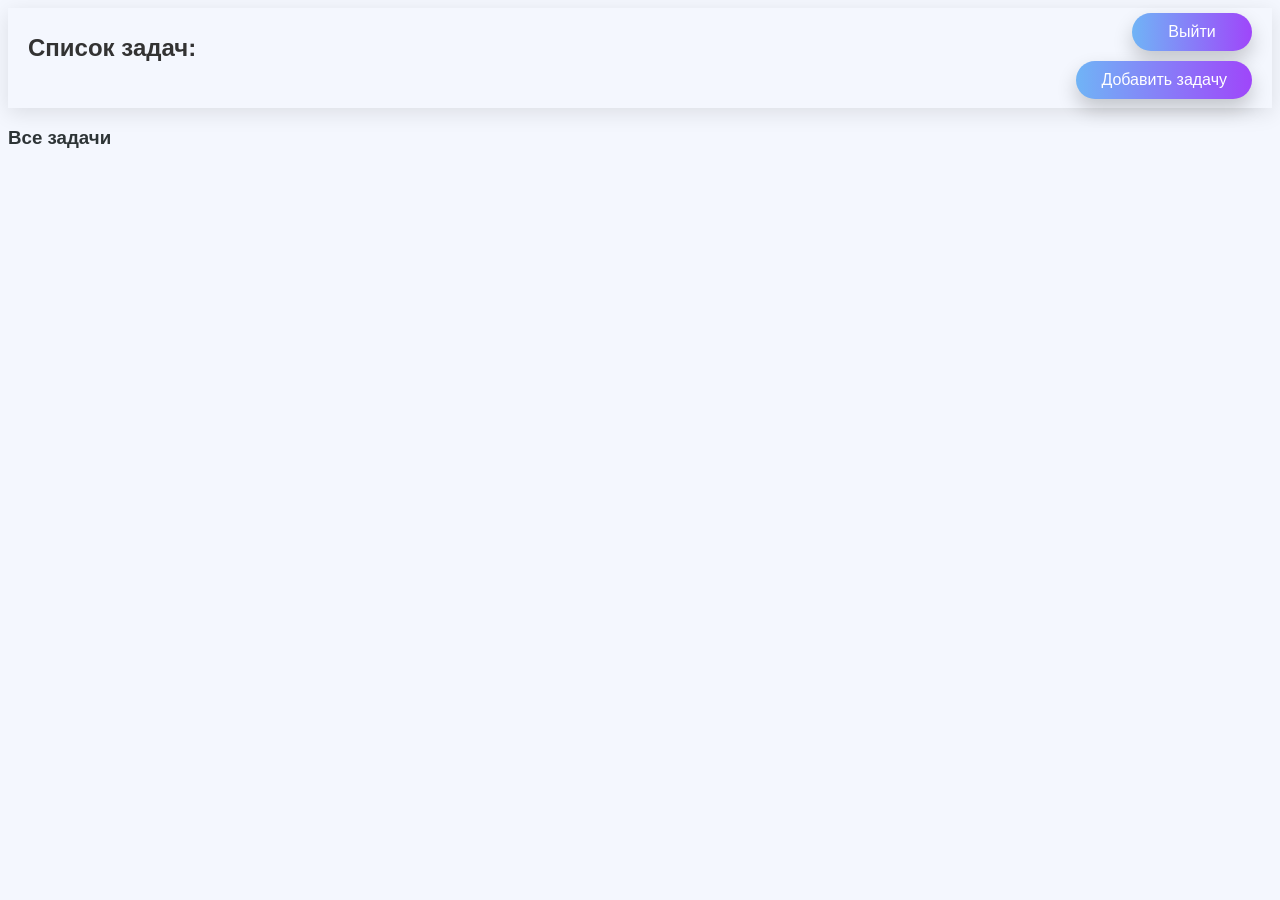
==== tasks.html @ 104ca52a "First commit: added task manager logic and styles" ====
<!DOCTYPE html>
<html lang="en">
<head>
    <meta charset="UTF-8">
    <meta name="viewport" content="width=device-width, initial-scale=1.0">
    <title>Tasks</title>
    <link rel="stylesheet" href="style_tasks.css">
</head>
<body class ='tasks'>
    <section id = "personal_tasks">
        <header>
            <div class = 'task'>
                <h1>Список задач:</h1>
                <div class = 'btn_menu  '>
                    <button id = "logoutbtn" class ='logout_btn'>Выйти</button>
                    <button id = 'task-btn' class="btn">Добавить задачу</button>
                </div>
            </div>
        </header>
        <h3 class="all-task">Все задачи</h3>
        <div id="tasks-list"></div>
            <div class = 'newtask' id="newtask">
                <div class="newtask-content">
                    <input id="input-task" placeholder="Введите задачу">
                    <input id="input-data" placeholder="Введите дедлайн">
                    <button id="addbtn">Добавить задачу</button>
                </div>
        </div>
    </section>
    <script src="script.js"></script>
    
</body>
</html>
---- style_tasks.css ----
body{
    background-color: #f4f7fe;
    font-family: 'Segoe UI', Roboto, Helvetica, Arial, sans-serif;
}

    header{
        height: 100px;
        box-shadow: 0 5px 20px rgba(0, 0, 0, 0.1);
        
    }

header h1{
    margin-bottom: 30px;
    font-weight: 600;
    color:#333;
}

header .task{
    display: flex;
    justify-content: space-between;
    align-items: center;
    padding: 0 20px;
    color: #2d3436;
}

header .task button{
    background-image: linear-gradient(0.25turn, #70b4f6, #9f46fa);
    border:0;
    border-radius: 20px;
    padding: 10px 25px;
    font-size: 16px;
    cursor: pointer;
    color:white;
    box-shadow: 0 10px 20px rgba(0,0, 0, 0.2);
    transition: transform 0.3s ease;
}
.btn:hover {
    transform: translateY(-3px) !important;
}

.all-task{
    color:#2d3436;
}

.newtask{
    position: fixed;
    top: 0;
    left: 0;
    width: 100%;
    height: 100%;
    background: rgba(0, 0, 0, 0.4);
    display: flex;
    align-items: center;
    justify-content: center;
    z-index: 1000;

    opacity: 0;

    pointer-events: none;

}

.newtask.active{
    opacity: 1;
    pointer-events: all;
}
.newtask-content {
    background-color: white;
    padding: 30px;
    width: 250px;
    text-align: center;
    justify-content: center;
    border-radius: 20px;
}

.newtask-content input{
    border: 0;
    border-bottom: 1px solid #c4c4c4;
    margin-top: 10px;
    width: 100%;
}

.newtask-content button{
    background-image: linear-gradient(0.25turn, #70b4f6, #9f46fa);
    border:0;
    padding: 10px;
    border-radius: 20px;
    box-shadow: 0 10px 20px rgba(0,0, 0, 0.2);
    color:white;
    margin-top: 20px;
    transition: transform 0.3s ease;
    
}
.delete-btn {
    position: absolute;
    top: 10px;
    right: 10px;
    background: #fff5f5;
    color: #ff4d4f;
    border: none;
    width: 28px;
    height: 28px;
    border-radius: 50%;
    display: flex;
    align-items: center;
    justify-content: center;
    cursor: pointer;
    font-size: 14px;
    transition: 0.2s;
}

.delete-btn:hover {
    background: #ff4d4f;
    color: white;
}

.btn_menu{
    display: flex;
    flex-direction: column;
    margin-top: 5px;
    gap:10px;
}

.btn_menu .logout_btn{
    width: 120px;
    margin-left: auto;

}

.newtask-content button:hover{
    transform: translateY(-3px);
}

#tasks-list {
    display: flex;
    flex-direction: column; 
    gap: 15px;             
    padding: 20px;
    max-width: 1500px;      
    margin: 0 auto;        
}

.task-item{
    position: relative;
    display: flex;
    flex-direction: column;

    background-color: white;

    width: 150px;
    min-height: 100px;
    padding: 20px;
    margin-top: 10px;
    border-radius: 16px;
    border: 1px solid #f0f0f0;
    width: auto;

    box-shadow: 0 10px 20px rgba(0, 0, 0, 0.2);
    
    transition: all 0.4s cubic-bezier(0.4, 0, 0.2, 1);
    overflow: hidden;
}

.task-item.removing {
    opacity: 0;
    transform: translateX(-30px); 
    height: 0;
    margin-top: 0;
    margin-bottom: 0;
    padding-top: 0;
    padding-bottom: 0;
    border: none;
    pointer-events: none; 
}

.task-item:hover {
    transform: translateY(-5px);
    box-shadow: 0 15px 30px rgba(0, 0, 0, 0.1);
}

.task-item button{
    position: absolute;
    top:10px;
    right: 15px;
    border:0;
    background-color: white;
    transition: transform 0.3s ease;
}

.task-item .text_task {
    font-size: 16px;
    line-height: 1.6;
    color: #2d3436;
    word-break: break-word; 
    flex-grow: 1;          
    margin-right: 20px;    
}

.text-item .deadline{
    font-size: 16px;
    position: absolute;
    bottom: 0;
    left: 0;
    line-height: 1.6;
    color: #2d3436;
}
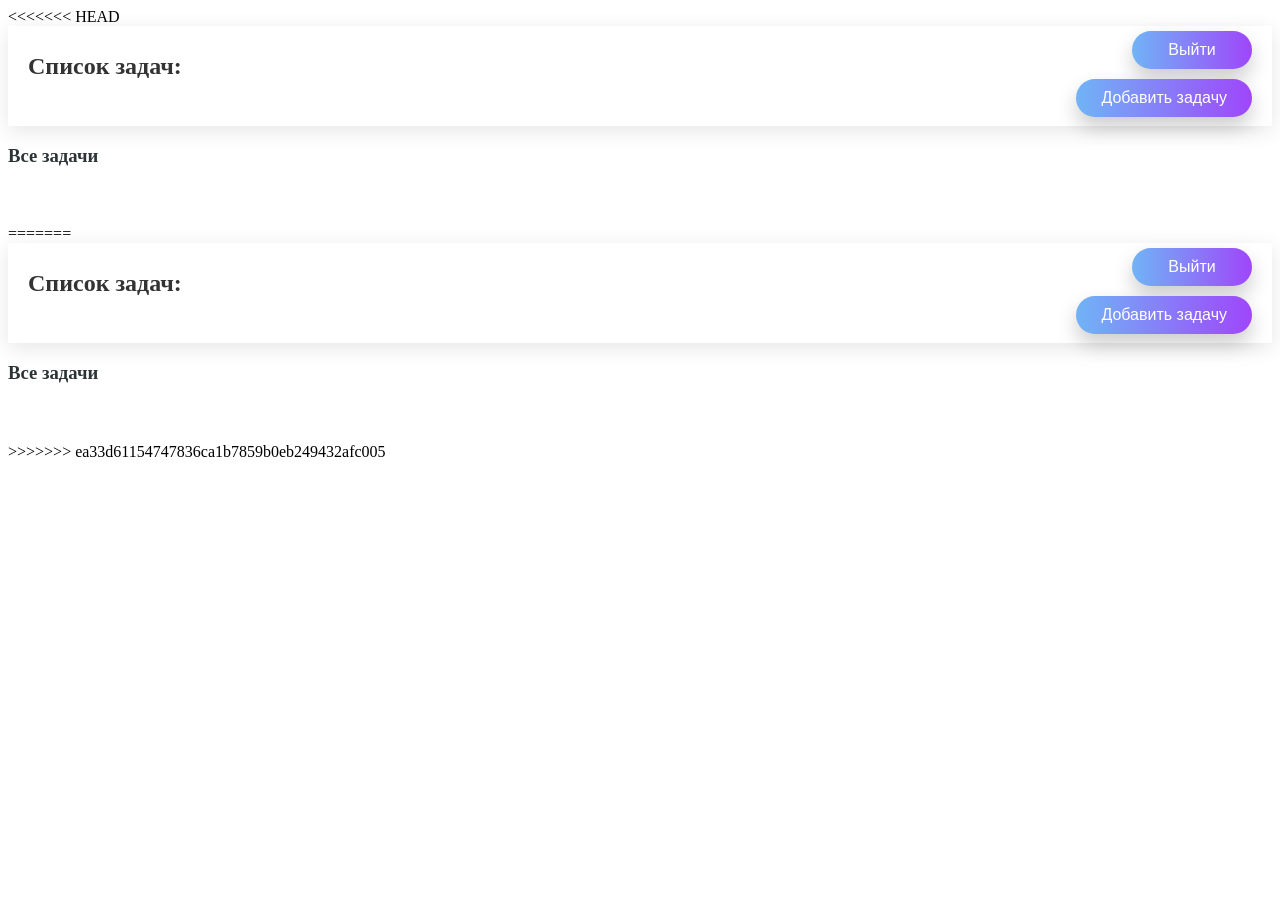
==== commit aee7e210: "Update API endpoint to local network IP" ====
--- a/tasks.html
+++ b/tasks.html
@@ -1,3 +1,4 @@
+<<<<<<< HEAD
 <!DOCTYPE html>
 <html lang="en">
 <head>
@@ -22,7 +23,7 @@
             <div class = 'newtask' id="newtask">
                 <div class="newtask-content">
                     <input id="input-task" placeholder="Введите задачу">
-                    <input id="input-data" placeholder="Введите дедлайн">
+                    <input type="date" id="input-data" placeholder="Введите дедлайн">
                     <button id="addbtn">Добавить задачу</button>
                 </div>
         </div>
@@ -30,4 +31,38 @@
     <script src="script.js"></script>
     
 </body>
+=======
+<!DOCTYPE html>
+<html lang="en">
+<head>
+    <meta charset="UTF-8">
+    <meta name="viewport" content="width=device-width, initial-scale=1.0">
+    <title>Tasks</title>
+    <link rel="stylesheet" href="style_tasks.css">
+</head>
+<body class ='tasks'>
+    <section id = "personal_tasks">
+        <header>
+            <div class = 'task'>
+                <h1>Список задач:</h1>
+                <div class = 'btn_menu  '>
+                    <button id = "logoutbtn" class ='logout_btn'>Выйти</button>
+                    <button id = 'task-btn' class="btn">Добавить задачу</button>
+                </div>
+            </div>
+        </header>
+        <h3 class="all-task">Все задачи</h3>
+        <div id="tasks-list"></div>
+            <div class = 'newtask' id="newtask">
+                <div class="newtask-content">
+                    <input id="input-task" placeholder="Введите задачу">
+                    <input type="date" id="input-data" placeholder="Введите дедлайн">
+                    <button id="addbtn">Добавить задачу</button>
+                </div>
+        </div>
+    </section>
+    <script src="script.js"></script>
+    
+</body>
+>>>>>>> ea33d61154747836ca1b7859b0eb249432afc005
 </html>
--- a/style_tasks.css
+++ b/style_tasks.css
@@ -1,3 +1,4 @@
+<<<<<<< HEAD
 body{
     background-color: #f4f7fe;
     font-family: 'Segoe UI', Roboto, Helvetica, Arial, sans-serif;
@@ -106,7 +107,7 @@
     justify-content: center;
     cursor: pointer;
     font-size: 14px;
-    transition: 0.2s;
+    transition: 0.3s;
 }
 
 .delete-btn:hover {
@@ -196,11 +197,244 @@
     margin-right: 20px;    
 }
 
-.text-item .deadline{
+.deadline{
     font-size: 16px;
     position: absolute;
     bottom: 0;
     left: 0;
-    line-height: 1.6;
-    color: #2d3436;
+    margin-left: 10px;
+    margin-bottom: 5px;
+    line-height: 1.6;
+    color: #2d3436;
+}
+
+.time_left{
+    font-size: 16px;
+    position: absolute;
+    bottom: 0;
+    right: 0;
+    margin-right: 10px;
+    margin-bottom: 5px;
+    line-height: 1.6;
+    color:#2d3436;
+=======
+body{
+    background-color: #f4f7fe;
+    font-family: 'Segoe UI', Roboto, Helvetica, Arial, sans-serif;
+}
+
+    header{
+        height: 100px;
+        box-shadow: 0 5px 20px rgba(0, 0, 0, 0.1);
+        
+    }
+
+header h1{
+    margin-bottom: 30px;
+    font-weight: 600;
+    color:#333;
+}
+
+header .task{
+    display: flex;
+    justify-content: space-between;
+    align-items: center;
+    padding: 0 20px;
+    color: #2d3436;
+}
+
+header .task button{
+    background-image: linear-gradient(0.25turn, #70b4f6, #9f46fa);
+    border:0;
+    border-radius: 20px;
+    padding: 10px 25px;
+    font-size: 16px;
+    cursor: pointer;
+    color:white;
+    box-shadow: 0 10px 20px rgba(0,0, 0, 0.2);
+    transition: transform 0.3s ease;
+}
+.btn:hover {
+    transform: translateY(-3px) !important;
+}
+
+.all-task{
+    color:#2d3436;
+}
+
+.newtask{
+    position: fixed;
+    top: 0;
+    left: 0;
+    width: 100%;
+    height: 100%;
+    background: rgba(0, 0, 0, 0.4);
+    display: flex;
+    align-items: center;
+    justify-content: center;
+    z-index: 1000;
+
+    opacity: 0;
+
+    pointer-events: none;
+
+}
+
+.newtask.active{
+    opacity: 1;
+    pointer-events: all;
+}
+.newtask-content {
+    background-color: white;
+    padding: 30px;
+    width: 250px;
+    text-align: center;
+    justify-content: center;
+    border-radius: 20px;
+}
+
+.newtask-content input{
+    border: 0;
+    border-bottom: 1px solid #c4c4c4;
+    margin-top: 10px;
+    width: 100%;
+}
+
+.newtask-content button{
+    background-image: linear-gradient(0.25turn, #70b4f6, #9f46fa);
+    border:0;
+    padding: 10px;
+    border-radius: 20px;
+    box-shadow: 0 10px 20px rgba(0,0, 0, 0.2);
+    color:white;
+    margin-top: 20px;
+    transition: transform 0.3s ease;
+    
+}
+.delete-btn {
+    position: absolute;
+    top: 10px;
+    right: 10px;
+    background: #fff5f5;
+    color: #ff4d4f;
+    border: none;
+    width: 28px;
+    height: 28px;
+    border-radius: 50%;
+    display: flex;
+    align-items: center;
+    justify-content: center;
+    cursor: pointer;
+    font-size: 14px;
+    transition: 0.3s;
+}
+
+.delete-btn:hover {
+    background: #ff4d4f;
+    color: white;
+}
+
+.btn_menu{
+    display: flex;
+    flex-direction: column;
+    margin-top: 5px;
+    gap:10px;
+}
+
+.btn_menu .logout_btn{
+    width: 120px;
+    margin-left: auto;
+
+}
+
+.newtask-content button:hover{
+    transform: translateY(-3px);
+}
+
+#tasks-list {
+    display: flex;
+    flex-direction: column; 
+    gap: 15px;             
+    padding: 20px;
+    max-width: 1500px;      
+    margin: 0 auto;        
+}
+
+.task-item{
+    position: relative;
+    display: flex;
+    flex-direction: column;
+
+    background-color: white;
+
+    width: 150px;
+    min-height: 100px;
+    padding: 20px;
+    margin-top: 10px;
+    border-radius: 16px;
+    border: 1px solid #f0f0f0;
+    width: auto;
+
+    box-shadow: 0 10px 20px rgba(0, 0, 0, 0.2);
+    
+    transition: all 0.4s cubic-bezier(0.4, 0, 0.2, 1);
+    overflow: hidden;
+}
+
+.task-item.removing {
+    opacity: 0;
+    transform: translateX(-30px); 
+    height: 0;
+    margin-top: 0;
+    margin-bottom: 0;
+    padding-top: 0;
+    padding-bottom: 0;
+    border: none;
+    pointer-events: none; 
+}
+
+.task-item:hover {
+    transform: translateY(-5px);
+    box-shadow: 0 15px 30px rgba(0, 0, 0, 0.1);
+}
+
+.task-item button{
+    position: absolute;
+    top:10px;
+    right: 15px;
+    border:0;
+    background-color: white;
+    transition: transform 0.3s ease;
+}
+
+.task-item .text_task {
+    font-size: 16px;
+    line-height: 1.6;
+    color: #2d3436;
+    word-break: break-word; 
+    flex-grow: 1;          
+    margin-right: 20px;    
+}
+
+.deadline{
+    font-size: 16px;
+    position: absolute;
+    bottom: 0;
+    left: 0;
+    margin-left: 10px;
+    margin-bottom: 5px;
+    line-height: 1.6;
+    color: #2d3436;
+}
+
+.time_left{
+    font-size: 16px;
+    position: absolute;
+    bottom: 0;
+    right: 0;
+    margin-right: 10px;
+    margin-bottom: 5px;
+    line-height: 1.6;
+    color:#2d3436;
+>>>>>>> ea33d61154747836ca1b7859b0eb249432afc005
 }
--- a/style_tasks.css
+++ b/style_tasks.css
@@ -1,3 +1,4 @@
+<<<<<<< HEAD
 body{
     background-color: #f4f7fe;
     font-family: 'Segoe UI', Roboto, Helvetica, Arial, sans-serif;
@@ -106,7 +107,7 @@
     justify-content: center;
     cursor: pointer;
     font-size: 14px;
-    transition: 0.2s;
+    transition: 0.3s;
 }
 
 .delete-btn:hover {
@@ -196,11 +197,244 @@
     margin-right: 20px;    
 }
 
-.text-item .deadline{
+.deadline{
     font-size: 16px;
     position: absolute;
     bottom: 0;
     left: 0;
-    line-height: 1.6;
-    color: #2d3436;
+    margin-left: 10px;
+    margin-bottom: 5px;
+    line-height: 1.6;
+    color: #2d3436;
+}
+
+.time_left{
+    font-size: 16px;
+    position: absolute;
+    bottom: 0;
+    right: 0;
+    margin-right: 10px;
+    margin-bottom: 5px;
+    line-height: 1.6;
+    color:#2d3436;
+=======
+body{
+    background-color: #f4f7fe;
+    font-family: 'Segoe UI', Roboto, Helvetica, Arial, sans-serif;
+}
+
+    header{
+        height: 100px;
+        box-shadow: 0 5px 20px rgba(0, 0, 0, 0.1);
+        
+    }
+
+header h1{
+    margin-bottom: 30px;
+    font-weight: 600;
+    color:#333;
+}
+
+header .task{
+    display: flex;
+    justify-content: space-between;
+    align-items: center;
+    padding: 0 20px;
+    color: #2d3436;
+}
+
+header .task button{
+    background-image: linear-gradient(0.25turn, #70b4f6, #9f46fa);
+    border:0;
+    border-radius: 20px;
+    padding: 10px 25px;
+    font-size: 16px;
+    cursor: pointer;
+    color:white;
+    box-shadow: 0 10px 20px rgba(0,0, 0, 0.2);
+    transition: transform 0.3s ease;
+}
+.btn:hover {
+    transform: translateY(-3px) !important;
+}
+
+.all-task{
+    color:#2d3436;
+}
+
+.newtask{
+    position: fixed;
+    top: 0;
+    left: 0;
+    width: 100%;
+    height: 100%;
+    background: rgba(0, 0, 0, 0.4);
+    display: flex;
+    align-items: center;
+    justify-content: center;
+    z-index: 1000;
+
+    opacity: 0;
+
+    pointer-events: none;
+
+}
+
+.newtask.active{
+    opacity: 1;
+    pointer-events: all;
+}
+.newtask-content {
+    background-color: white;
+    padding: 30px;
+    width: 250px;
+    text-align: center;
+    justify-content: center;
+    border-radius: 20px;
+}
+
+.newtask-content input{
+    border: 0;
+    border-bottom: 1px solid #c4c4c4;
+    margin-top: 10px;
+    width: 100%;
+}
+
+.newtask-content button{
+    background-image: linear-gradient(0.25turn, #70b4f6, #9f46fa);
+    border:0;
+    padding: 10px;
+    border-radius: 20px;
+    box-shadow: 0 10px 20px rgba(0,0, 0, 0.2);
+    color:white;
+    margin-top: 20px;
+    transition: transform 0.3s ease;
+    
+}
+.delete-btn {
+    position: absolute;
+    top: 10px;
+    right: 10px;
+    background: #fff5f5;
+    color: #ff4d4f;
+    border: none;
+    width: 28px;
+    height: 28px;
+    border-radius: 50%;
+    display: flex;
+    align-items: center;
+    justify-content: center;
+    cursor: pointer;
+    font-size: 14px;
+    transition: 0.3s;
+}
+
+.delete-btn:hover {
+    background: #ff4d4f;
+    color: white;
+}
+
+.btn_menu{
+    display: flex;
+    flex-direction: column;
+    margin-top: 5px;
+    gap:10px;
+}
+
+.btn_menu .logout_btn{
+    width: 120px;
+    margin-left: auto;
+
+}
+
+.newtask-content button:hover{
+    transform: translateY(-3px);
+}
+
+#tasks-list {
+    display: flex;
+    flex-direction: column; 
+    gap: 15px;             
+    padding: 20px;
+    max-width: 1500px;      
+    margin: 0 auto;        
+}
+
+.task-item{
+    position: relative;
+    display: flex;
+    flex-direction: column;
+
+    background-color: white;
+
+    width: 150px;
+    min-height: 100px;
+    padding: 20px;
+    margin-top: 10px;
+    border-radius: 16px;
+    border: 1px solid #f0f0f0;
+    width: auto;
+
+    box-shadow: 0 10px 20px rgba(0, 0, 0, 0.2);
+    
+    transition: all 0.4s cubic-bezier(0.4, 0, 0.2, 1);
+    overflow: hidden;
+}
+
+.task-item.removing {
+    opacity: 0;
+    transform: translateX(-30px); 
+    height: 0;
+    margin-top: 0;
+    margin-bottom: 0;
+    padding-top: 0;
+    padding-bottom: 0;
+    border: none;
+    pointer-events: none; 
+}
+
+.task-item:hover {
+    transform: translateY(-5px);
+    box-shadow: 0 15px 30px rgba(0, 0, 0, 0.1);
+}
+
+.task-item button{
+    position: absolute;
+    top:10px;
+    right: 15px;
+    border:0;
+    background-color: white;
+    transition: transform 0.3s ease;
+}
+
+.task-item .text_task {
+    font-size: 16px;
+    line-height: 1.6;
+    color: #2d3436;
+    word-break: break-word; 
+    flex-grow: 1;          
+    margin-right: 20px;    
+}
+
+.deadline{
+    font-size: 16px;
+    position: absolute;
+    bottom: 0;
+    left: 0;
+    margin-left: 10px;
+    margin-bottom: 5px;
+    line-height: 1.6;
+    color: #2d3436;
+}
+
+.time_left{
+    font-size: 16px;
+    position: absolute;
+    bottom: 0;
+    right: 0;
+    margin-right: 10px;
+    margin-bottom: 5px;
+    line-height: 1.6;
+    color:#2d3436;
+>>>>>>> ea33d61154747836ca1b7859b0eb249432afc005
 }
